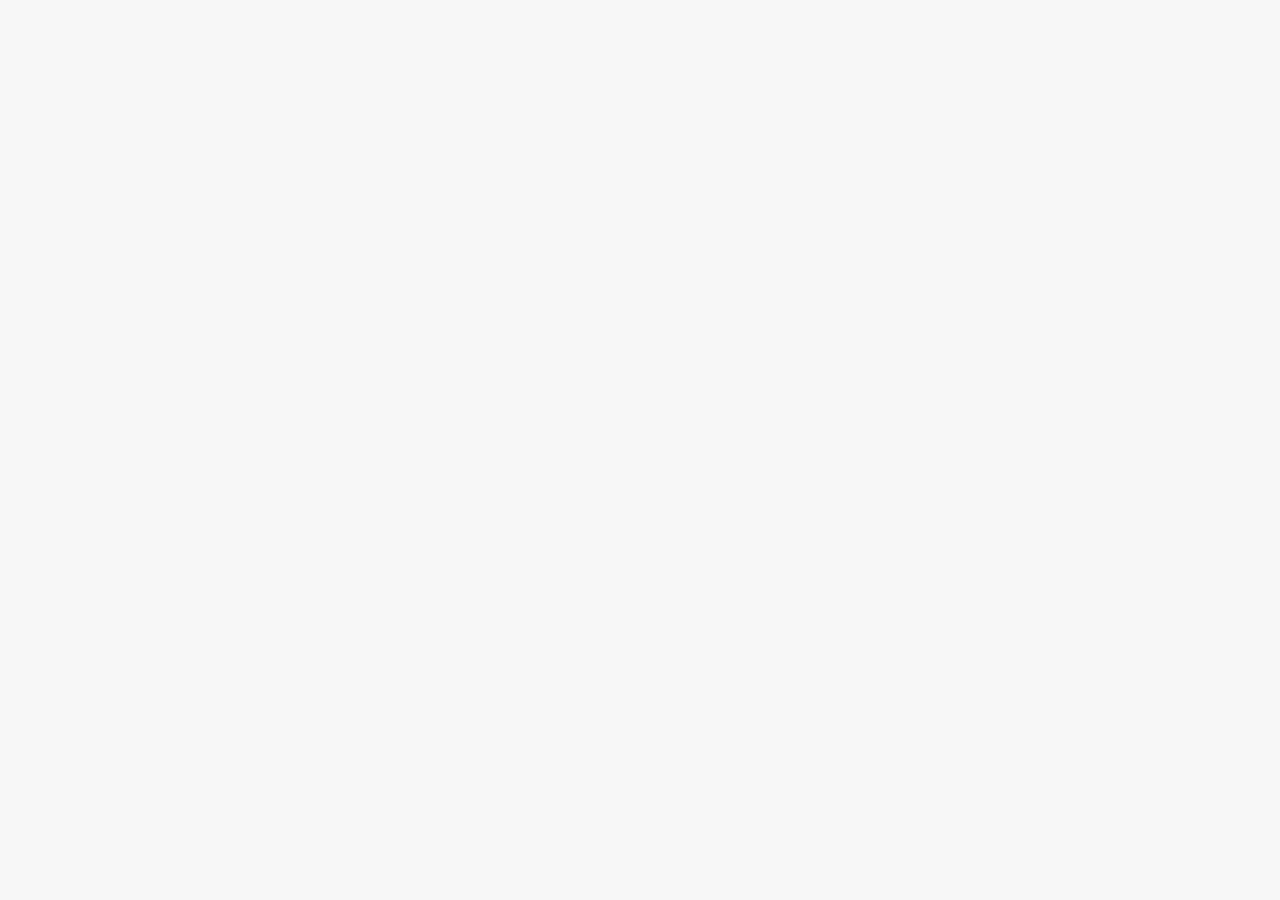
==== index.html @ 7fd5f60b "Add data" ====
<!--
@license
Copyright (c) 2016 The Polymer Project Authors. All rights reserved.
This code may only be used under the BSD style license found at http://polymer.github.io/LICENSE.txt
The complete set of authors may be found at http://polymer.github.io/AUTHORS.txt
The complete set of contributors may be found at http://polymer.github.io/CONTRIBUTORS.txt
Code distributed by Google as part of the polymer project is also
subject to an additional IP rights grant found at http://polymer.github.io/PATENTS.txt
-->

<!doctype html>
<html lang="id">
  <head>
    <meta charset="utf-8">
    <meta name="generator" content="Polymer Starter Kit">
    <meta name="viewport" content="width=device-width, minimum-scale=1, initial-scale=1, user-scalable=yes">

    <title>Satwa.id</title>
    <meta name="description" content="My App description">

    <link rel="icon" href="/images/favicon.ico">

    <!-- See https://goo.gl/OOhYW5 -->
    <link rel="manifest" href="/manifest.json">

    <!-- See https://goo.gl/qRE0vM -->
    <meta name="theme-color" content="#ffc10e">

    <!-- Add to homescreen for Chrome on Android. Fallback for manifest.json -->
    <meta name="mobile-web-app-capable" content="yes">
    <meta name="application-name" content="Satwa.id">

    <!-- Add to homescreen for Safari on iOS -->
    <meta name="apple-mobile-web-app-capable" content="yes">
    <meta name="apple-mobile-web-app-status-bar-style" content="black-translucent">
    <meta name="apple-mobile-web-app-title" content="Satwa.id">

    <!-- Homescreen icons -->
    <link rel="apple-touch-icon" href="/images/manifest/icon-48x48.png">
    <link rel="apple-touch-icon" sizes="72x72" href="/images/manifest/icon-72x72.png">
    <link rel="apple-touch-icon" sizes="96x96" href="/images/manifest/icon-96x96.png">
    <link rel="apple-touch-icon" sizes="144x144" href="/images/manifest/icon-144x144.png">
    <link rel="apple-touch-icon" sizes="192x192" href="/images/manifest/icon-192x192.png">

    <!-- Tile icon for Windows 8 (144x144 + tile color) -->
    <meta name="msapplication-TileImage" content="/images/manifest/icon-144x144.png">
    <meta name="msapplication-TileColor" content="#ffc10e">
    <meta name="msapplication-tap-highlight" content="no">

    <script>
      // Setup Polymer options
      window.Polymer = {
        dom: 'shadow',
        lazyRegister: true,
      };

      // Load webcomponentsjs polyfill if browser does not support native
      // Web Components
      (function() {
        'use strict';

        var onload = function() {
          // For native Imports, manually fire WebComponentsReady so user code
          // can use the same code path for native and polyfill'd imports.
          if (!window.HTMLImports) {
            document.dispatchEvent(
              new CustomEvent('WebComponentsReady', {bubbles: true})
            );
          }
        };

        var webComponentsSupported = (
          'registerElement' in document
          && 'import' in document.createElement('link')
          && 'content' in document.createElement('template')
        );

        if (!webComponentsSupported) {
          var script = document.createElement('script');
          script.async = true;
          script.src = '/bower_components/webcomponentsjs/webcomponents-lite.min.js';
          script.onload = onload;
          document.head.appendChild(script);
        } else {
          onload();
        }
      })();

      // Load pre-caching Service Worker
      if ('serviceWorker' in navigator) {
        window.addEventListener('load', function() {
          navigator.serviceWorker.register('/service-worker.js');
        });
      }
    </script>

    <link rel="import" href="/src/app-shell.html">

    <style>
      @font-face {
          font-family:Source Sans Pro;
      	   src:url(font/sou rce-sans-pro/SourceSansPro-Regular.ttf);
      }

      @font-face {
          font-family:Source Sans Pro Bold;
      	src:url(font/source-sans-pro/SourceSansPro-Semibold.ttf);
      }

      @font-face {
          font-family:Source Sans Pro light;
      	src:url(font/source-sans-pro/SourceSansPro-Light.ttf);
      }

      body {
        margin: 0;
        height: 100vh;
        font-size: 14px;
      	font-family:Source Sans Pro;
        background-color: #f7f7f7;
      }

    </style>
  </head>
  <body>
    <app-shell></app-shell>
    <!-- Built with love using Polymer Starter Kit -->
  </body>
</html>
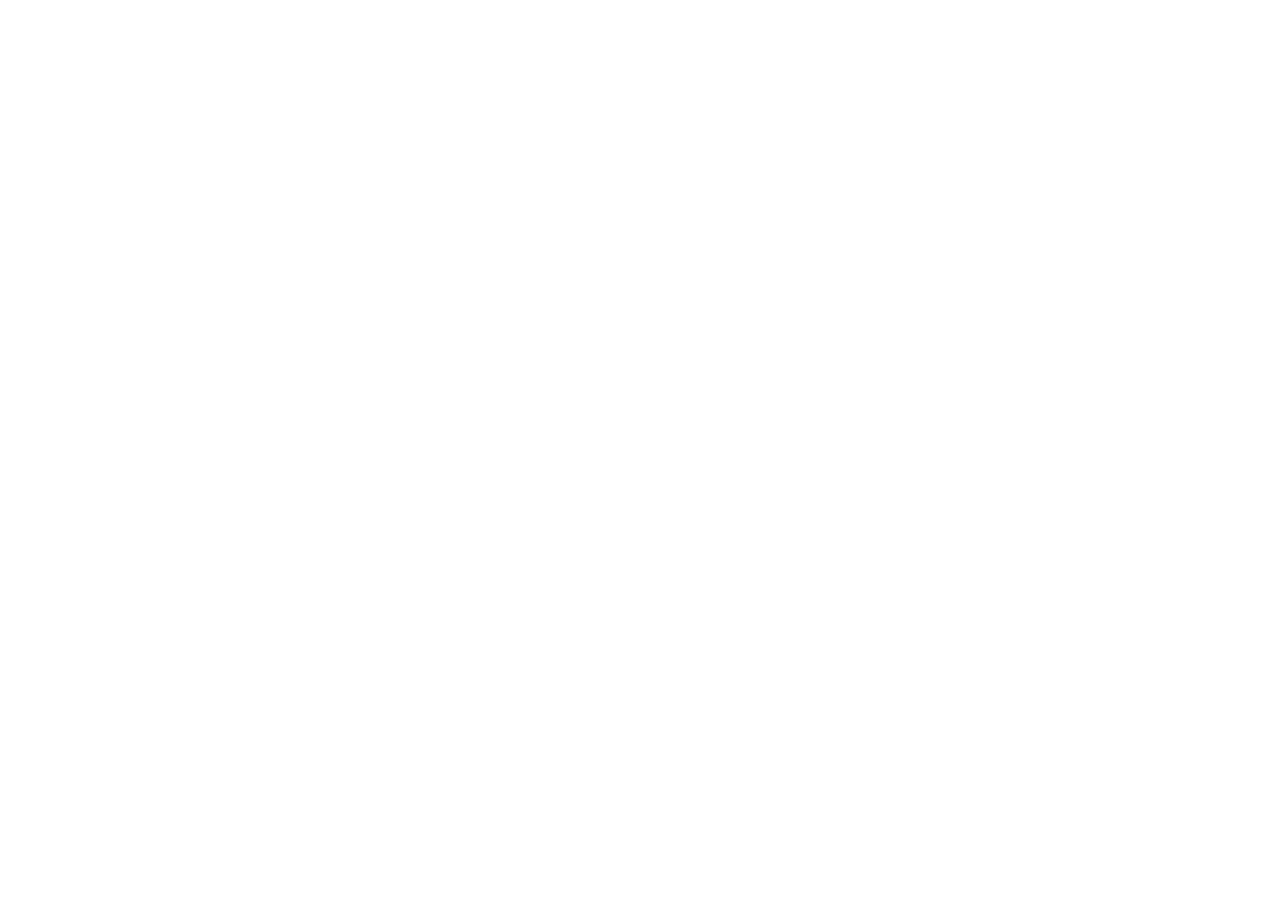
==== commit 7d0a9afe: "titah bos aji" ====
--- a/index.html
+++ b/index.html
@@ -98,18 +98,23 @@
 
     <style>
       @font-face {
-          font-family:Source Sans Pro;
-      	   src:url(font/sou rce-sans-pro/SourceSansPro-Regular.ttf);
+        font-family:Source Sans Pro;
+         src:url(font/source-sans-pro/SourceSansPro-Regular.ttf);
       }
 
       @font-face {
-          font-family:Source Sans Pro Bold;
-      	src:url(font/source-sans-pro/SourceSansPro-Semibold.ttf);
+        font-family:Source Sans Pro Bold;
+         src:url(font/source-sans-pro/SourceSansPro-Semibold.ttf);
       }
 
       @font-face {
-          font-family:Source Sans Pro light;
-      	src:url(font/source-sans-pro/SourceSansPro-Light.ttf);
+        font-family:Source Sans Pro light;
+        src:url(font/source-sans-pro/SourceSansPro-Light.ttf);
+      }
+
+      @font-face {
+        font-family:Source Sans Semi Bold;
+        src:url(font/source-sans-pro/SourceSansPro-Semibold.ttf);
       }
 
       body {
@@ -117,7 +122,6 @@
         height: 100vh;
         font-size: 14px;
       	font-family:Source Sans Pro;
-        background-color: #f7f7f7;
       }
 
     </style>
